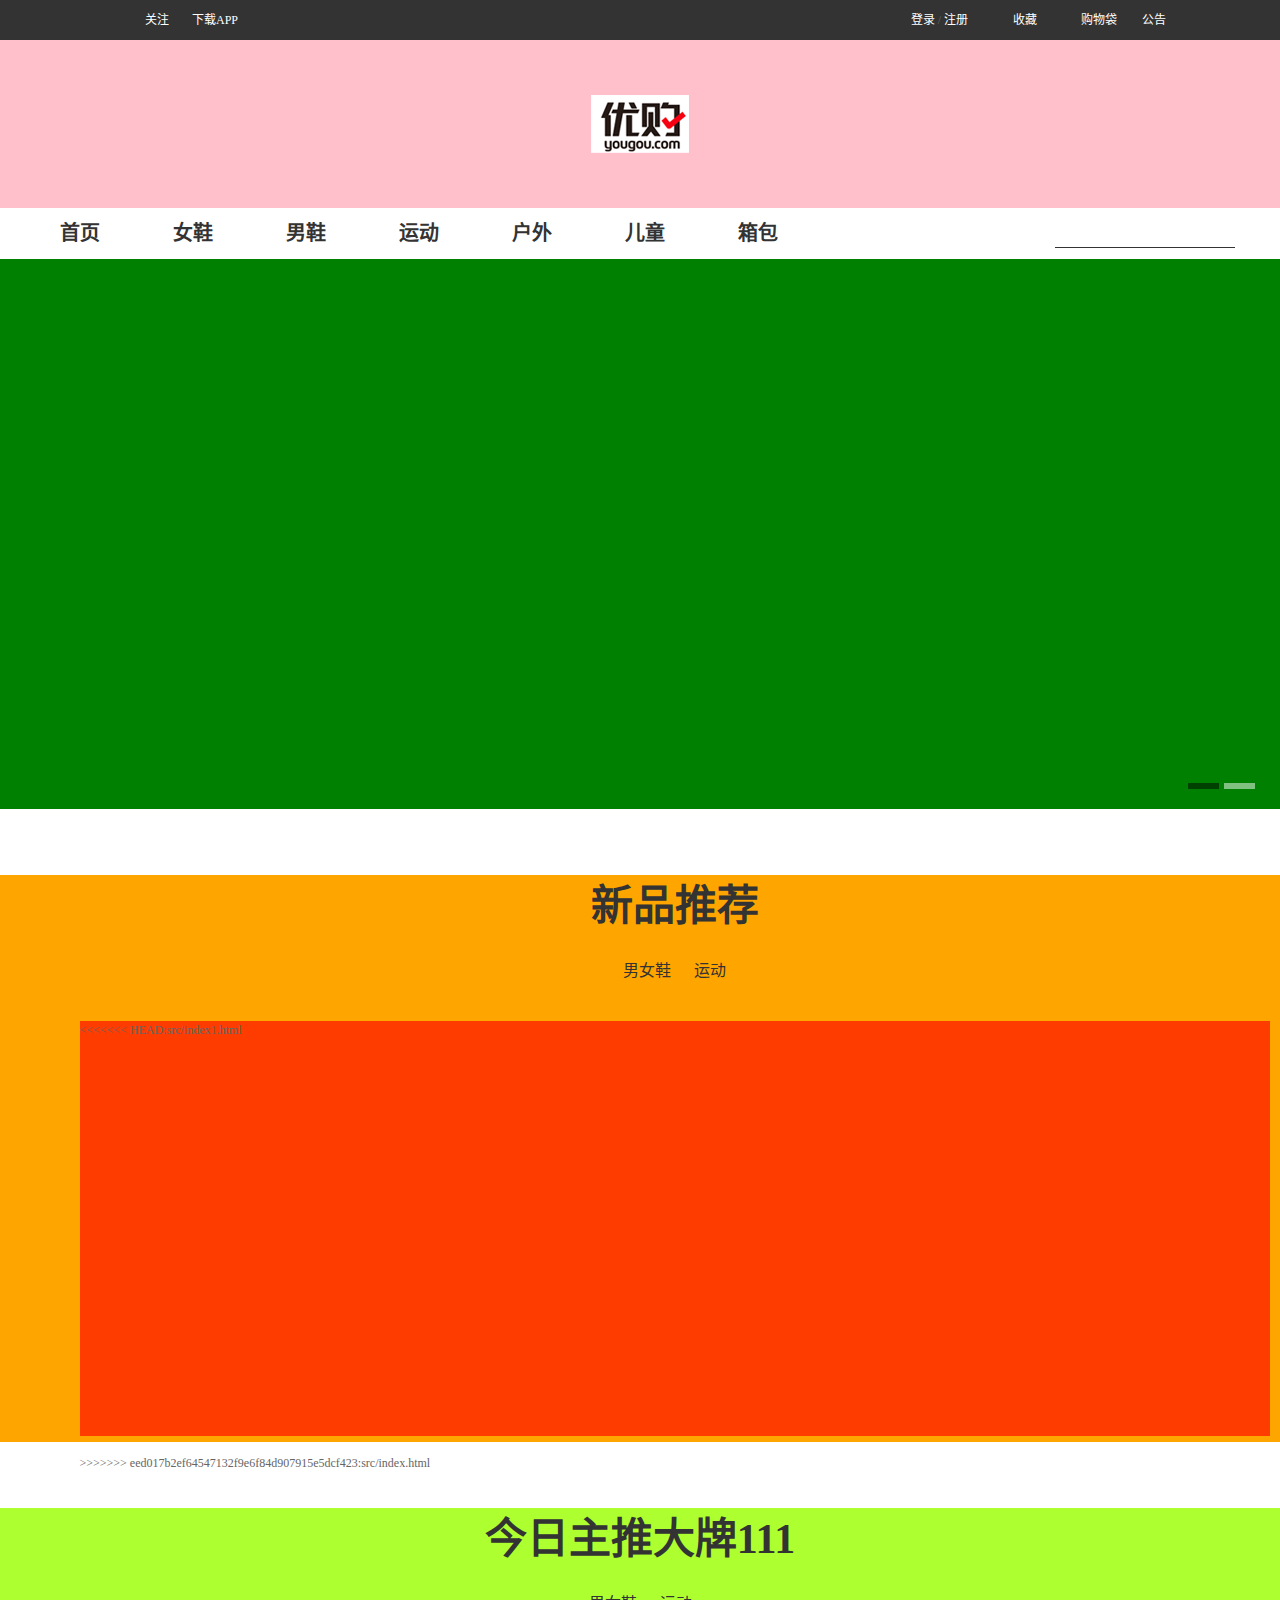
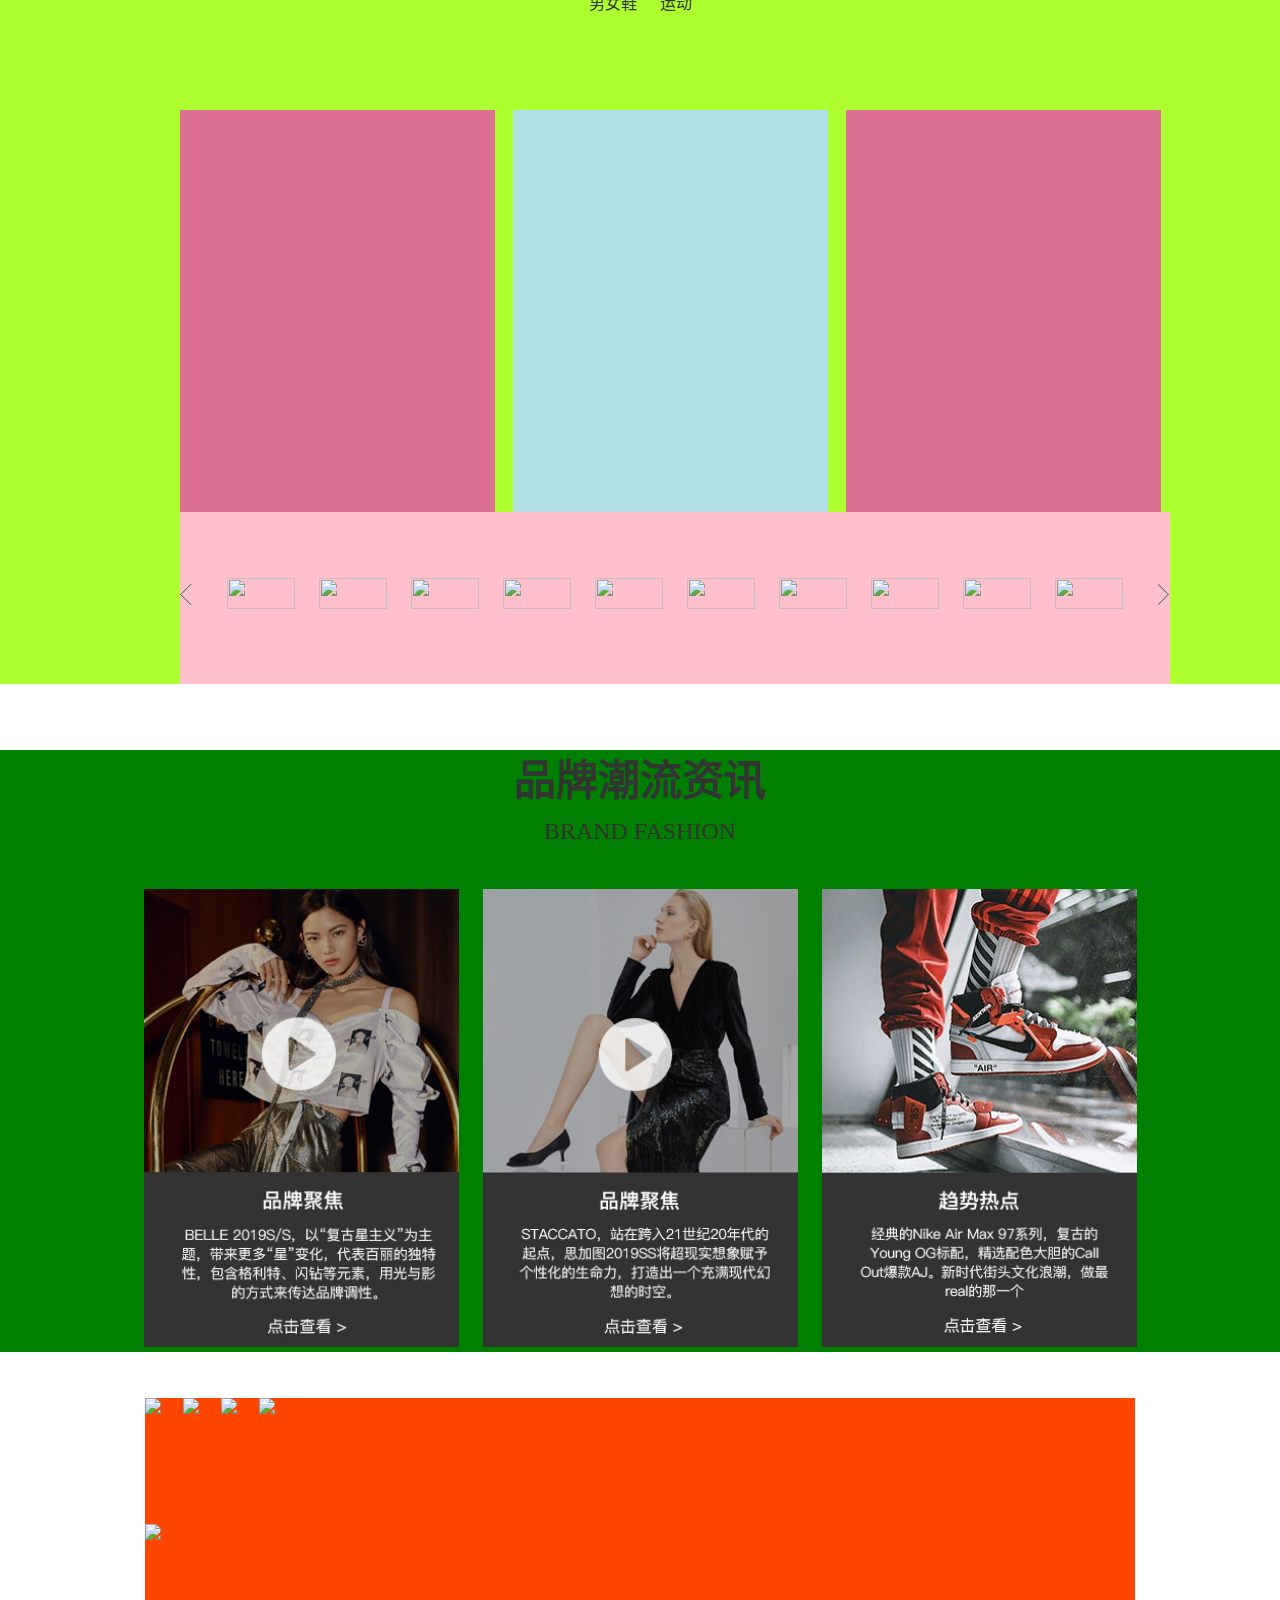
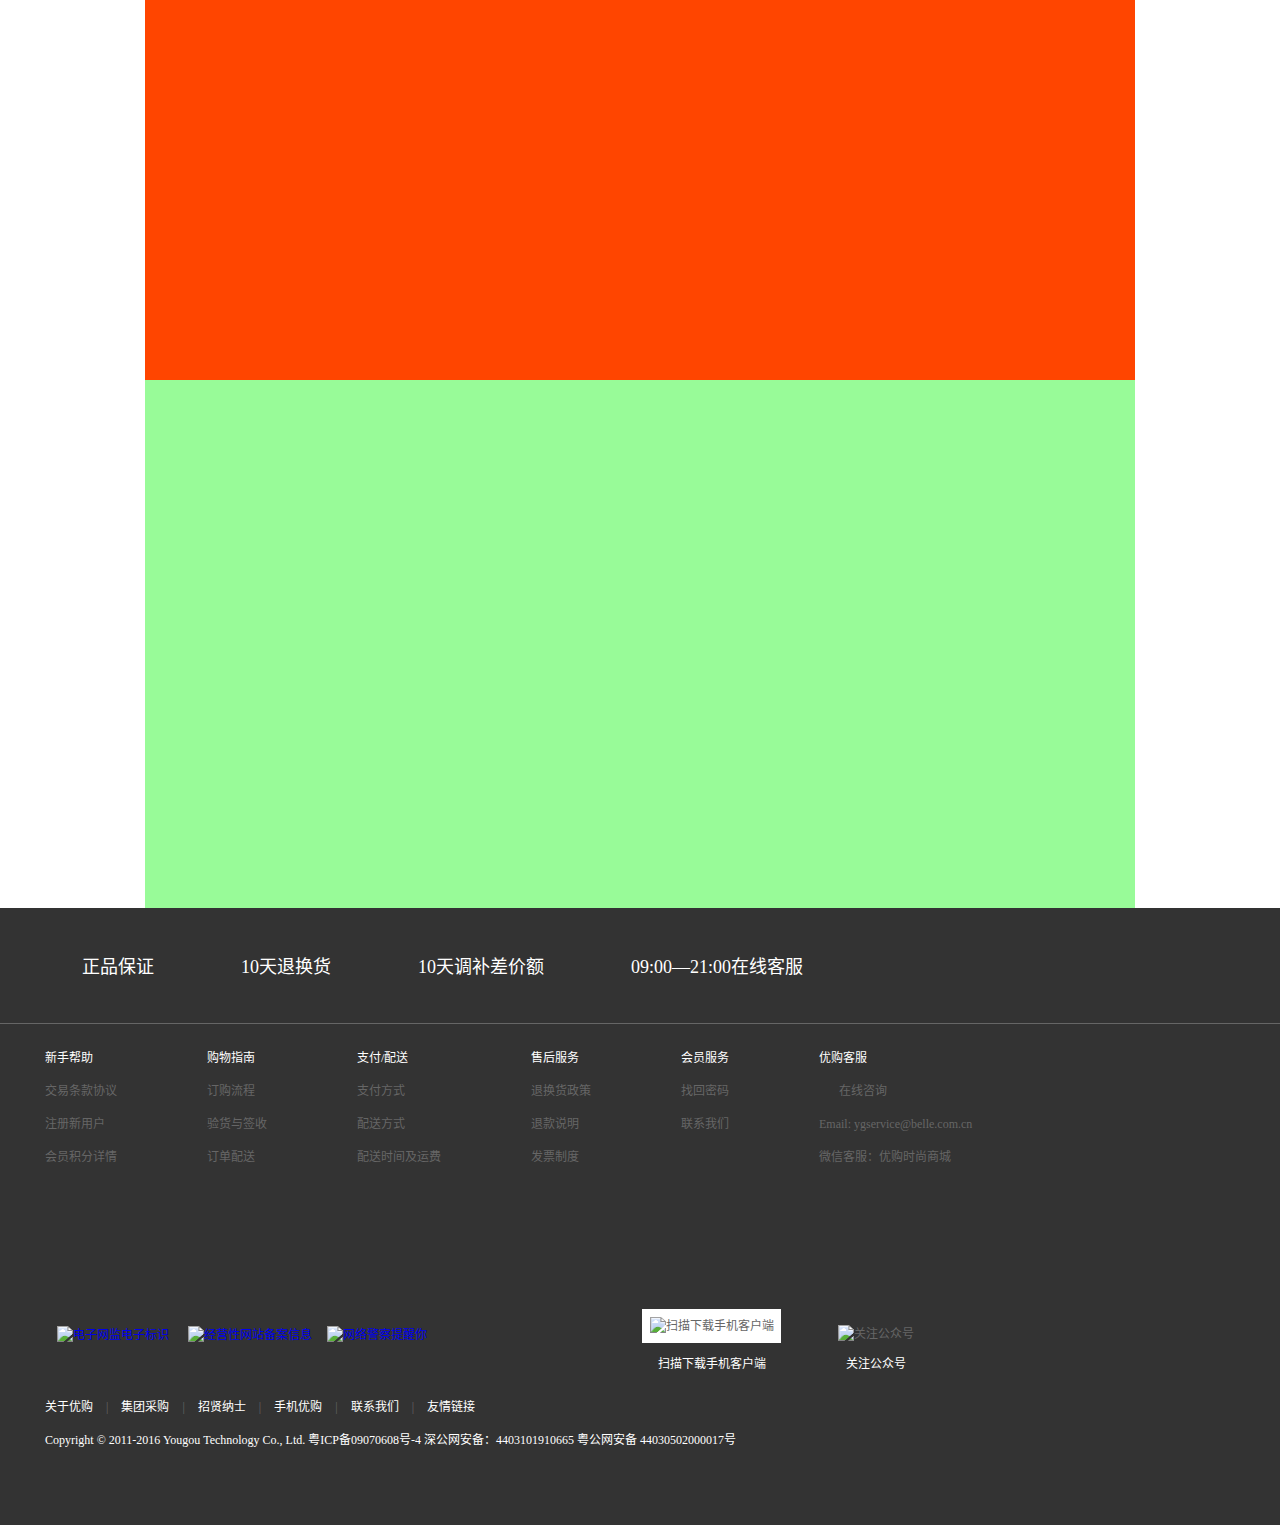
==== src/index.html @ cc6ef352 "2020.1.15" ====
<!DOCTYPE html>
<html lang="zh-CN">
<!-- lang修改 https://www.yougou.com/-->

<head>
    <meta charset="UTF-8">
    <meta name="viewport" content="width=device-width, initial-scale=1.0">
    <meta http-equiv="X-UA-Compatible" content="ie=edge">
    <meta name="keywords" content="优购网,优购时尚商城,优购网上鞋城" />
    <meta name="description"
        content="优购网-时尚服饰鞋包网购首选,经营耐克、阿迪达斯、Kappa、匡威、百丽、他她、天美意、森达等众多知名品牌,100%专柜正品,免费送货,10天退换货,提供愉悦购物体验!" />
    <title>优购时尚商城-时尚服饰鞋包网购首选-优生活，购时尚！</title>

    <link rel="stylesheet" href="stylesheets/index.css">
    <script src="script/require.js" defer async="true" data-main="script/main.js" id="currentpage"
        target-page="script/index_module.js"></script>


</head>

<body>
     
    <!--------------------------------------头部上面------------------------------------------------------>
    <div id="header-top">
        <ul class="head-left">
            <li>
                <a href="#" class="scan-code">
                    关注
                    <div class="scodecontent">
                        <img src="images/weChat.jpg" alt="关注公众号">
                        <span>关注公众号</span>
                    </div>
                </a>

            </li>
            <li>
                <a href="#" class="scan-code">
                    下载APP
                    <div class="scodecontent">
                        <img src="images/app.jpg" alt="优购APP下载" class="img-app">
                        <span>优购APP下载</span>
                    </div>
                </a>

            </li>
        </ul>
        <ul class="head-right">
            <li class="pading-r11">
                <a href="#">
                    登录
                </a> /
                <a href="#">
                    注册
                </a>
            </li>
            <li class="padding11 collect">
                <a href="#" class="top-collect">
                    <i></i>
                    <span>收藏</span>
                </a>
            </li>
            <li class="margin-l13 shopping-bag">
                <a href="#">
                    <i></i>
                    <span>购物袋</span>
                </a>
            </li>
            <li class="padding22">
                <a href="javascript:;" class="notice-content">
                    公告
                    <div class="notice-list">
                        <a href="#" class="item">
                            优购2020春节物流安排通知
                        </a>
                        <a href="#" class="item item1">
                            优购客服电话变更
                        </a>
                        <a href="#" class="item item1">
                            关闭分享购频道
                        </a>
                        <a href="#" class="item item1">
                            提醒会员谨防诈骗电话
                        </a>
                    </div>
                </a>
            </li>
        </ul>
    </div>


    <!--------------------------------------头部下面------------------------------------------------------>
    <div id="header-bottom">
        <div class="header-logo">
            <a href="#">
                <img src="images/logo.png" alt="">
            </a>
        </div>
        <div class="header-nav">
            <ul class="nav">
                <li>
                    <a href="#">
                        首页
                    </a>
                </li>
                <li>
                    <a href="#">
                        女鞋
                    </a>
                </li>
                <li>
                    <a href="#">
                        男鞋
                    </a>
                </li>
                <li>
                    <a href="#">
                        运动
                    </a>
                </li>
                <li>
                    <a href="#">
                        户外
                    </a>
                </li>
                <li>
                    <a href="#">
                        儿童
                    </a>
                </li>
                <li>
                    <a href="#">
                        箱包
                    </a>
                </li>
            </ul>
            <div class="search">
                <form action="#">
                    <input type="text" id="keywords" autocomplete="off">
                    <ul class="searchmenu"></ul>
                    <i class="btn-search"></i>
                </form>
            </div>
        </div>

    </div>
    <!--------------------------------------顶部悬浮------------------------------------------------------>
    <div class="topxuanfu">
        顶部悬浮

    </div>
    <!--------------------------------------banner轮播选项卡------------------------------------------------------>
    <div id="banner">
        <ul class="piclist">
            <li class="show">
                <img src="https://i2.ygimg.cn/pics/shop/cms/home/2020/01/06/48920200106T183253.jpg" alt="">
            </li>
            <li>
                <img src="https://i2.ygimg.cn/pics/shop/cms/home/2019/12/17/10220191217T150316.jpg" alt="">
            </li>
        </ul>
        <ol class="btnlist">
            <li class="active">0</li>
            <li>1</li>
        </ol>
        <a href="javascript:;" id="left" style="display: none;">&lt;</a>
        <a href="javascript:;" id="right" style="display: none;">&gt;</a>
    </div>


    <!--------------------------------------新品推荐中间1------------------------------------------------------>
    <div id="command-new-products">
        <div class="command-title">
            <div class="title">
                新品推荐
            </div>
            <div class="type">
                <a href="#">男女鞋</a>
                <a href="#">运动</a>
            </div>
        </div>
        <div class="new-products-show">
            <!-- 结构渲染 22222-->
<<<<<<< HEAD:src/index1.html
           <div class="swiper-container">
                <!-- <div class="swiper-sub-item">
                    <div class="goods-img">
                       <a href="#" title="休闲 满帮鞋" class="">
=======
            <div class="swiper-container">
                <div class="swiper-sub-item">
                    <div class="goods-img">
                       <a href="#" title="休闲 满帮鞋">
>>>>>>> eed017b2ef64547132f9e6f84d907915e5dcf423:src/index.html
                           <img src="" alt="休闲 满帮鞋">
                       </a>
                    </div>
                    <img src="" alt="百丽" class="logoimg">
                    <p>
                        <a href="#" >
                            休闲 满帮鞋
                        </a>
                    </p>
                    <div class="price-wrap">
                      ￥<span>859</span>
<<<<<<< HEAD:src/index1.html
=======

>>>>>>> eed017b2ef64547132f9e6f84d907915e5dcf423:src/index.html
                    </div>
                </div>
                <div class="swiper-sub-item">
                    <div class="goods-img">
                       <a href="#" title="休闲 满帮鞋">
                           <img src="" alt="休闲 满帮鞋">
                       </a>
                    </div>
                    <img src="" alt="百丽" class="logoimg">
                    <p>
                        <a href="#" >
                            休闲 满帮鞋
                        </a>
                    </p>
                    <div class="price-wrap">
                      ￥<span>859</span>

                    </div>
                </div>
                <div class="swiper-sub-item">
                    <div class="goods-img">
                       <a href="#" title="休闲 满帮鞋">
                           <img src="" alt="休闲 满帮鞋">
                       </a>
                    </div>
                    <img src="" alt="百丽" class="logoimg">
                    <p>
                        <a href="#" >
                            休闲 满帮鞋
                        </a>
                    </p>
                    <div class="price-wrap">
                      ￥<span>859</span>

                    </div>
                </div>
                <div class="swiper-sub-item">
                    <div class="goods-img">
                       <a href="#" title="休闲 满帮鞋">
                           <img src="" alt="休闲 满帮鞋">
                       </a>
                    </div>
                    <img src="" alt="百丽" class="logoimg">
                    <p>
                        <a href="#" >
                            休闲 满帮鞋
                        </a>
                    </p>
                    <div class="price-wrap">
                      ￥<span>859</span>

                    </div>
                </div>
                <div class="swiper-sub-item">
                    <div class="goods-img">
                       <a href="#" title="休闲 满帮鞋">
                           <img src="" alt="休闲 满帮鞋">
                       </a>
                    </div>
                    <img src="" alt="百丽" class="logoimg">
                    <p>
                        <a href="#" >
                            休闲 满帮鞋
                        </a>
                    </p>
                    <div class="price-wrap">
                      ￥<span>859</span>

                    </div>
                </div>
                <div class="swiper-sub-item">
                    <div class="goods-img">
                       <a href="#" title="休闲 满帮鞋">
                           <img src="" alt="休闲 满帮鞋">
                       </a>
                    </div>
                    <img src="" alt="百丽" class="logoimg">
                    <p>
                        <a href="#" >
                            休闲 满帮鞋
                        </a>
                    </p>
                    <div class="price-wrap">
                      ￥<span>859</span>

                    </div>
                </div>
                <div class="swiper-sub-item">
                    <div class="goods-img">
                       <a href="#" title="休闲 满帮鞋">
                           <img src="" alt="休闲 满帮鞋">
                       </a>
                    </div>
                    <img src="" alt="百丽" class="logoimg">
                    <p>
                        <a href="#" >
                            休闲 满帮鞋
                        </a>
                    </p>
                    <div class="price-wrap">
                      ￥<span>859</span>

                    </div>
<<<<<<< HEAD:src/index1.html
                </div> -->
=======
                </div>
>>>>>>> eed017b2ef64547132f9e6f84d907915e5dcf423:src/index.html
                
            </div>


            <a href="javascript:;" class="left"></a>
            <a href="javascript:;" class="right"></a>
        </div>

    </div>

    <!--------------------------------------今日主推大牌中间2------------------------------------------------------>
    <div id="command-brand">
        <div class="command-title">
            <div class="title">
                今日主推大牌111
            </div>
            <div class="type">
                <a href="#">男女鞋</a>
                <a href="#">运动</a>
            </div>
        </div>
        <div class="command-brand-image">
            主推品牌大图
            <ul class="img-show clear">
                <li>
                    <a href="#">
                        <div class="img1">图片1<img src="" alt=""></div>
                        <div class="img2"><img src="" alt=""></div>
                    </a>
                </li>
                <li>
                    <a href="#">
                        <div class="img1">图片1<img src="" alt=""></div>
                        <div class="img2"><img src="" alt=""></div>
                    </a>
                </li>
                <li>
                    <a href="#">
                        <div class="img1">图片1<img src="" alt=""></div>
                        <div class="img2"><img src="" alt=""></div>
                    </a>
                </li>
            </ul>
            <div class="brand-show">
                <a href="javascript:;" class="left"></a>
                <a href="javascript:;" class="right"></a>
                <div class="brand-image">
                    <div class="brand-image-move">
                        <a href="#" title="拔佳">
                            <img src="images/blackL-bata.png" alt="">
                        </a>
                        <a href="#" title="zaxY">
                            <img src="images/blackL-zaxy.png" alt="">
                        </a>
                        <a href="#" title="缤竺">
                            <img src="images/blackL-penzu.png" alt="">
                        </a>
                        <a href="#" title="百丽">
                            <img src="images/blackL-belle.png" alt="">
                        </a>
                        <a href="#" title="暇步士">
                            <img src="images/blackL-hushpuppies.png" alt="">
                        </a>
                        <a href="#" title="百思图">
                            <img src="images/blackL-basto.png" alt="">
                        </a>
                        <a href="#" title="KEDS">
                            <img src="images/blackL-keds.png" alt="">
                        </a>
                        <a href="#" title="森达">
                            <img src="images/blackL-senda.png" alt="">
                        </a>
                        <a href="#" title="BEFFON">
                            <img src="images/blackL-beffon.png" alt="">
                        </a>
                        <a href="#" title="妙丽">
                            <img src="images/blackL-millies.png" alt="">
                        </a>
                        <a href="#" title="缤竺">
                            <img src="images/blackL-penzu.png" alt="">
                        </a>
                        <a href="#" title="百丽">
                            <img src="images/blackL-belle.png" alt="">
                        </a>
                        <a href="#" title="暇步士">
                            <img src="images/blackL-hushpuppies.png" alt="">
                        </a>
                        <a href="#" title="百思图">
                            <img src="images/blackL-basto.png" alt="">
                        </a>
                        <a href="#" title="KEDS">
                            <img src="images/blackL-keds.png" alt="">
                        </a>
                        <a href="#" title="森达">
                            <img src="images/blackL-senda.png" alt="">
                        </a>
                        <a href="#" title="BEFFON">
                            <img src="images/blackL-beffon.png" alt="">
                        </a>
                        <a href="#" title="妙丽">
                            <img src="images/blackL-millies.png" alt="">
                        </a>
                    </div>
                </div>
            </div>
        </div>


    </div>

    <!--------------------------------------品牌潮流资讯中间3------------------------------------------------------>
    <div id="brand-fashion">
        <div class="command-title">
            <!-- command-title与上面小图片轮播衔接 -->
            <div class="title">
                品牌潮流资讯
            </div>
            <div class="type">
                BRAND FASHION
            </div>
        </div>
        <ul class="img-show clear">
            <li>
                <a href="#">
                    <img src="images/pinpai1.PNG" alt="">
                </a>
            </li>
            <li>
                <a href="#">
                    <img src="images/pingpai2.PNG" alt="">
                </a>
            </li>
            <li>
                <a href="#">
                    <img src="images/pinpai3.PNG" alt="">
                </a>
            </li>
        </ul>
    </div>
    <!--------------------------------------鞋子热销图片中间4------------------------------------------------------>
    <div id="shoes-img">
        <ul class="bestsellerimg clear">
            <li>
                <a href="#" title="大长腿神器的中空鞋">
                    <img src="images/bestsellerimg1.jpg" alt="大长腿神器的中空鞋">
                    <p>
                        大长腿神器的中空鞋
                    </p>
                </a>
            </li>
            <li>
                <a href="#" title="时髦精们的穆勒鞋">
                    <img src="images/bestsellerimg2.jpg" alt="时髦精们的穆勒鞋">
                    <p>
                        时髦精们的穆勒鞋
                    </p>
                </a>
            </li>
            <li>
                <a href="#" title="赚足回头率的Sneaker">
                    <img src="images/bestsellerimg3.jpg" alt="赚足回头率的Sneaker">
                    <p>
                        赚足回头率的Sneaker
                    </p>
                </a>
            </li>
            <li>
                <a href="#" title="你的酷男孩已上线">
                    <img src="images/bestsellerimg4.jpg" alt="你的酷男孩已上线">
                    <p>
                        你的酷男孩已上线
                    </p>
                </a>
            </li>
        </ul>
        <div class="shoes-ad">
            <img src="images/shoes-ad.PNG" alt="鞋子广告">
        </div>

        <div class="bestsellersort">
            <ul class="clear">
                <li>
                    <a href="#" title="老爹鞋">
                    </a>
                </li>
                <li>
                    <a href="#" title="浅口单鞋">
                    </a>
                </li>
                <li>
                    <a href="#" title="新品冬靴">
                    </a>
                </li>
                <li>
                    <a href="#" title="品质男鞋">
                    </a>
                </li>
                <li>
                    <a href="#" title="老爹鞋">
                    </a>
                </li>
                <li>
                    <a href="#" title="浅口单鞋">
                    </a>
                </li>
                <li>
                    <a href="#" title="新品冬靴">
                    </a>
                </li>
                <li>
                    <a href="#" title="品质男鞋">
                    </a>
                </li>

            </ul>
        </div>

    </div>


    <!---------------------------------------尾部------------------------>
    <div id="footer">
        <div class="footer-top ">
            <ul class="customer-service clear">
                <li>
                    <i></i>
                    <a href="#">正品保证</a>
                </li>
                <li>
                    <i></i>
                    <a href="#">10天退换货</a>
                </li>
                <li>
                    <i></i>
                    <a href="#">10天调补差价额</a>
                </li>
                <li>
                    <i></i>
                    <a href="#">09:00—21:00在线客服</a>
                </li>
            </ul>
        </div>
        <div class="footer-bot">
            <ul class="footer-help clear">
                <li>
                    新手帮助
                    <p>
                        <a href="#" title="" class="margin20">交易条款协议</a>
                        <a href="#" title="">注册新用户</a>
                        <a href="#" title="">会员积分详情</a>
                    </p>
                </li>
                <li>
                    购物指南
                    <p>
                        <a href="#" title="" class="margin20">订购流程</a>
                        <a href="#" title="">验货与签收</a>
                        <a href="#" title="">订单配送</a>
                    </p>
                </li>
                <li>
                    支付/配送
                    <p>
                        <a href="#" title="" class="margin20">支付方式</a>
                        <a href="#" title="">配送方式</a>
                        <a href="#" title="">配送时间及运费</a>
                    </p>
                </li>
                <li>
                    售后服务
                    <p>
                        <a href="#" title="" class="margin20">退换货政策</a>
                        <a href="#" title="">退款说明</a>
                        <a href="#" title="">发票制度</a>
                    </p>
                </li>
                <li>
                    会员服务
                    <p>
                        <a href="#" title="" class="margin20">找回密码</a>
                        <a href="#" title="">联系我们</a>
                    </p>
                </li>
                <li>
                    优购客服
                    <p>
                        <a href="#" title="" class="margin20">
                            <i class="consult"></i>
                            在线咨询
                        </a>
                        <a href="#" title="">Email: ygservice@belle.com.cn
                        </a>
                        <a href="#" title="">微信客服：优购时尚商城</a>
                    </p>
                </li>
            </ul>
            <div class="certification clear">
                <ul class="beian">
                    <li>
                        <a href="#" title="深圳市市场监督管理局企业主体身份公示">
                            <img src="images/newGovIcon.gif" alt="电子网监电子标识" class="img1">
                        </a>
                    </li>
                    <li>
                        <a href="#" title="经营性网站备案信息">
                            <img src="images/beian1.png" alt="经营性网站备案信息" class="img2">
                        </a>
                    </li>
                    <li>
                        <a href="#" title="网络警察提醒你">
                            <img src="images/beian2.png" alt="网络警察提醒你" class="img3">
                        </a>
                    </li>
                </ul>

                <ul class="erweima">
                    <li>
                        <div class="border">
                            <img src="images/app.jpg" alt="扫描下载手机客户端" class="img-app">
                        </div>

                        <p>扫描下载手机客户端</p>
                    </li>
                    <li class="padding54">
                        <div>
                            <img src="images/weChat.jpg" alt="关注公众号">
                        </div>

                        <p>关注公众号</p>
                    </li>
                </ul>
            </div>
            <ul class="friendly-link">
                <li>
                    <a href="#" class="marginleft0">
                        关于优购
                    </a>|
                </li>
                <li>
                    <a href="#">
                        集团采购
                    </a>|
                </li>
                <li>
                    <a href="#">
                        招贤纳士
                    </a>|
                </li>
                <li>
                    <a href="#">
                        手机优购
                    </a>|
                </li>
                <li>
                    <a href="#">
                        联系我们
                    </a>|
                </li>
                <li>
                    <a href="#">
                        友情链接
                    </a>
                </li>
            </ul>
            <div class="copyright">
                <p>
                    Copyright © 2011-2016 Yougou Technology Co., Ltd.
                    <a href="#" title="粤ICP备09070608号-4">
                        粤ICP备09070608号-4
                    </a>
                    <span>
                        深公网安备：4403101910665
                    </span>
                    <a href="#" title="粤公网安备 44030502000017号">
                        粤公网安备 44030502000017号
                    </a>
                </p>
            </div>
        </div>
    </div>








</body>

</html>
---- src/stylesheets/index.css ----
@charset "UTF-8";
/* line 5, ../../../../../Ruby26-x64/lib/ruby/gems/2.6.0/gems/compass-core-1.0.3/stylesheets/compass/reset/_utilities.scss */
html, body, div, span, applet, object, iframe,
h1, h2, h3, h4, h5, h6, p, blockquote, pre,
a, abbr, acronym, address, big, cite, code,
del, dfn, em, img, ins, kbd, q, s, samp,
small, strike, strong, sub, sup, tt, var,
b, u, i, center,
dl, dt, dd, ol, ul, li,
fieldset, form, label, legend,
table, caption, tbody, tfoot, thead, tr, th, td,
article, aside, canvas, details, embed,
figure, figcaption, footer, header, hgroup,
menu, nav, output, ruby, section, summary,
time, mark, audio, video {
  margin: 0;
  padding: 0;
  border: 0;
  font: inherit;
  font-size: 100%;
  vertical-align: baseline;
}

/* line 22, ../../../../../Ruby26-x64/lib/ruby/gems/2.6.0/gems/compass-core-1.0.3/stylesheets/compass/reset/_utilities.scss */
html {
  line-height: 1;
}

/* line 24, ../../../../../Ruby26-x64/lib/ruby/gems/2.6.0/gems/compass-core-1.0.3/stylesheets/compass/reset/_utilities.scss */
ol, ul {
  list-style: none;
}

/* line 26, ../../../../../Ruby26-x64/lib/ruby/gems/2.6.0/gems/compass-core-1.0.3/stylesheets/compass/reset/_utilities.scss */
table {
  border-collapse: collapse;
  border-spacing: 0;
}

/* line 28, ../../../../../Ruby26-x64/lib/ruby/gems/2.6.0/gems/compass-core-1.0.3/stylesheets/compass/reset/_utilities.scss */
caption, th, td {
  text-align: left;
  font-weight: normal;
  vertical-align: middle;
}

/* line 30, ../../../../../Ruby26-x64/lib/ruby/gems/2.6.0/gems/compass-core-1.0.3/stylesheets/compass/reset/_utilities.scss */
q, blockquote {
  quotes: none;
}
/* line 103, ../../../../../Ruby26-x64/lib/ruby/gems/2.6.0/gems/compass-core-1.0.3/stylesheets/compass/reset/_utilities.scss */
q:before, q:after, blockquote:before, blockquote:after {
  content: "";
  content: none;
}

/* line 32, ../../../../../Ruby26-x64/lib/ruby/gems/2.6.0/gems/compass-core-1.0.3/stylesheets/compass/reset/_utilities.scss */
a img {
  border: none;
}

/* line 116, ../../../../../Ruby26-x64/lib/ruby/gems/2.6.0/gems/compass-core-1.0.3/stylesheets/compass/reset/_utilities.scss */
article, aside, details, figcaption, figure, footer, header, hgroup, main, menu, nav, section, summary {
  display: block;
}

/* --------------------------------------------------开始写------------------------------------------------------ */
/* line 10, ../sass/index.scss */
.new-products-show .left, .new-products-show .right, #command-brand .brand-show .left, #command-brand .brand-show .right {
  width: 12px;
  height: 22px;
  display: inline-block;
  position: absolute;
  cursor: pointer;
  color: #666;
}

/* line 19, ../sass/index.scss */
body {
  font: 12px/1.5 tahoma,'Microsoft YaHei';
  color: #666;
}

/* line 24, ../sass/index.scss */
li {
  list-style: none;
}

/* line 28, ../sass/index.scss */
a {
  text-decoration: none;
}

/* line 32, ../sass/index.scss */
img {
  display: block;
}

/* line 36, ../sass/index.scss */
.clear:after {
  content: "";
  display: block;
  clear: both;
}

/* ！--------------------------------------------------头部------------------------------------------------------ */
/* line 4, ../sass/_top.scss */
#header-top {
  width: 100%;
  height: 40px;
  background: #333;
  position: relative;
}
/* line 10, ../sass/_top.scss */
#header-top .head-left {
  float: left;
  margin-left: 145px;
}
/* line 15, ../sass/_top.scss */
#header-top .head-right {
  float: right;
  margin-right: 92px;
}
/* line 19, ../sass/_top.scss */
#header-top .head-right .pading-r11 {
  padding-right: 11px;
}
/* line 23, ../sass/_top.scss */
#header-top .head-right .padding11 {
  padding: 0 11px;
}
/* line 27, ../sass/_top.scss */
#header-top .head-right .padding22 {
  padding: 0 22px;
  position: relative;
}
/* line 31, ../sass/_top.scss */
#header-top .head-right .padding22 .notice-list {
  position: absolute;
  width: 180px;
  background: #fff;
  border: 1px solid #eee;
  margin-top: 4px;
  padding: 15px 15px 30px 20px;
  z-index: 10000;
  right: 12px;
  top: 40px;
  display: none;
}
/* line 43, ../sass/_top.scss */
#header-top .head-right .padding22 .notice-list a {
  display: block;
  color: #666;
  line-height: 20px;
  font-family: 'Microsoft YaHei';
}
/* line 50, ../sass/_top.scss */
#header-top .head-right .padding22 .notice-list .item {
  padding-bottom: 8px;
  border-bottom: #eee 1px solid;
}
/* line 55, ../sass/_top.scss */
#header-top .head-right .padding22 .notice-list .item1 {
  padding-top: 10px;
}
/* line 61, ../sass/_top.scss */
#header-top .head-right .padding22:hover .notice-list {
  display: block;
}
/* line 65, ../sass/_top.scss */
#header-top .head-right .margin-l13 {
  margin-left: 13px;
}
/* line 69, ../sass/_top.scss */
#header-top .head-right .collect i {
  display: inline-block;
  width: 12px;
  height: 11px;
  background: url(../images/css_sprites.png) -78px -174px;
  padding-right: 5px;
  vertical-align: middle;
}
/* line 78, ../sass/_top.scss */
#header-top .head-right .shopping-bag i {
  display: inline-block;
  width: 12px;
  height: 12px;
  background: url(../images/css_sprites.png) -10px -197px;
  padding: 4px 2px 0 0;
  vertical-align: middle;
}
/* line 88, ../sass/_top.scss */
#header-top li {
  display: inline-block;
  line-height: 40px;
  font-family: '宋体';
}
/* line 93, ../sass/_top.scss */
#header-top li a {
  color: #fff;
}
/* line 97, ../sass/_top.scss */
#header-top li a:hover {
  color: #666;
}
/* line 101, ../sass/_top.scss */
#header-top li .scan-code {
  position: relative;
}
/* line 104, ../sass/_top.scss */
#header-top li .scan-code .scodecontent {
  position: absolute;
  display: none;
  z-index: 10000;
  left: -60px;
  width: 140px;
  background: #fff;
  margin-top: 4px;
  border: 1px solid #eee;
}
/* line 115, ../sass/_top.scss */
#header-top li .scan-code .scodecontent img {
  width: 120px;
  height: 120px;
  margin: 10px auto 12px;
  display: block;
}
/* line 122, ../sass/_top.scss */
#header-top li .scan-code .scodecontent span {
  display: block;
  margin: 10px 0 18px;
  line-height: 0;
  color: #333;
  text-align: center;
}
/* line 131, ../sass/_top.scss */
#header-top li a:hover .scodecontent {
  display: block;
}
/* line 136, ../sass/_top.scss */
#header-top .head-left li:nth-of-type(2) {
  margin-left: 20px;
}

/* line 141, ../sass/_top.scss */
#header-bottom {
  width: 100%;
  height: 219px;
}
/* line 145, ../sass/_top.scss */
#header-bottom .header-logo {
  width: 100%;
  height: 168px;
  background: pink;
}
/* line 150, ../sass/_top.scss */
#header-bottom .header-logo a {
  display: block;
  width: 98px;
  height: 58px;
  margin: 0 auto;
  padding: 55px 0;
}
/* line 159, ../sass/_top.scss */
#header-bottom .header-nav {
  width: 1190px;
  margin: 0 auto;
}
/* line 163, ../sass/_top.scss */
#header-bottom .header-nav .nav {
  float: left;
  width: 930px;
  height: 50px;
}
/* line 169, ../sass/_top.scss */
#header-bottom .header-nav .nav li {
  display: inline-block;
  vertical-align: middle;
  font-size: 20px;
  width: 80px;
  line-height: 50px;
  padding: 0 15px;
}
/* line 177, ../sass/_top.scss */
#header-bottom .header-nav .nav li a {
  font-weight: bold;
  color: #333;
}
/* line 183, ../sass/_top.scss */
#header-bottom .header-nav .nav li:hover a {
  text-decoration: underline;
}
/* line 188, ../sass/_top.scss */
#header-bottom .header-nav .search {
  float: right;
  margin-top: 15px;
  margin-left: 80px;
}
/* line 192, ../sass/_top.scss */
#header-bottom .header-nav .search form {
  width: 180px;
  height: 22px;
  border-bottom: 1px solid #333;
  padding-bottom: 2px;
  position: relative;
}
/* line 198, ../sass/_top.scss */
#header-bottom .header-nav .search form input {
  padding: 0;
  width: 160px;
  border: 0;
  outline: 0;
  font-size: 12px;
  height: 20px;
}
/* line 207, ../sass/_top.scss */
#header-bottom .header-nav .search form .searchmenu {
  width: 180px;
  top: 29px;
  background: none repeat scroll 0 0 #fff;
  box-shadow: 0 0 5px #ccc;
  left: 0;
  overflow: hidden;
  position: absolute;
  z-index: 999;
  font-size: 12px;
  color: #333;
}
/* line 221, ../sass/_top.scss */
#header-bottom .header-nav .search form .btn-search {
  display: inline-block;
  cursor: pointer;
  width: 15px;
  height: 16px;
  background: url(../images/css_sprites.png) -177px -10px;
}

/* ！------------------------------------------------------顶部悬浮----------------------------------------------- */
/* line 46, ../sass/index.scss */
.topxuanfu {
  width: 100%;
  height: 53px;
  background: red;
  position: absolute;
  left: 0;
  top: -53px;
}

/* ！---------------------------------------------------------轮播------------------------------------------------- */
/* line 56, ../sass/index.scss */
#banner {
  width: 100%;
  height: 550px;
  background: green;
  overflow: hidden;
  position: relative;
}
/* line 63, ../sass/index.scss */
#banner .piclist li {
  position: absolute;
  left: 0px;
  top: 0;
  opacity: 0;
}
/* line 69, ../sass/index.scss */
#banner .piclist li img {
  height: 550px;
  display: block;
}
/* line 75, ../sass/index.scss */
#banner .piclist li.show {
  opacity: 1;
}
/* line 79, ../sass/index.scss */
#banner .btnlist {
  position: absolute;
  right: 20px;
  bottom: 20px;
}
/* line 84, ../sass/index.scss */
#banner .btnlist li {
  float: left;
  width: 31px;
  height: 6px;
  background: #fff;
  text-indent: -99999px;
  margin-right: 5px;
  cursor: pointer;
  opacity: 0.5;
}
/* line 96, ../sass/index.scss */
#banner #left,
#banner #right {
  font-size: 64px;
  color: #fff;
  position: absolute;
  top: 150px;
  text-decoration: none;
}
/* line 105, ../sass/index.scss */
#banner #left {
  left: 30px;
}
/* line 109, ../sass/index.scss */
#banner #right {
  right: 30px;
}
/* line 113, ../sass/index.scss */
#banner .btnlist .active {
  background: #000;
}

/* !-------------------------------------------------------新品推荐中间1------------------------------------------------- */
/* line 119, ../sass/index.scss */
#command-new-products {
  width: 1349px;
  height: 567px;
  background: orange;
}

/* line 126, ../sass/index.scss */
.command-title .title {
  font-size: 42px;
  font-weight: 600;
  color: #333;
  text-align: center;
  height: 63px;
  line-height: 63px;
}

/* line 135, ../sass/index.scss */
.command-title {
  width: 100%;
  margin: 66px 0 30px 0;
}
/* line 143, ../sass/index.scss */
.command-title .type {
  margin: 25px auto 40px;
  text-align: center;
}
/* line 147, ../sass/index.scss */
.command-title .type a {
  padding: 0 10px;
  font-size: 16px;
  line-height: 16px;
  color: #333;
  text-align: center;
  text-decoration: none;
}
/* line 158, ../sass/index.scss */
.command-title .type a.active {
  text-decoration: underline;
}

/* line 165, ../sass/index.scss */
.new-products-show {
  width: 1190px;
  margin: 0 auto;
  height: 415px;
  background: #ff3c00;
  position: relative;
}
/* line 172, ../sass/index.scss */
.new-products-show .left {
  top: 40%;
  background: url(../images/sf-ico.png) no-repeat 0 -71px;
  left: 0;
}
/* line 180, ../sass/index.scss */
.new-products-show .right {
  top: 40%;
  background: url(../images/sf-ico.png) no-repeat -13px -71px;
  right: 0;
}
/* line 188, ../sass/index.scss */
.new-products-show .swiper-container {
  width: 920px;
  height: 100%;
  font-size: 0;
  margin: 0 auto;
  overflow: hidden;
  position: relative;
}
/* line 196, ../sass/index.scss */
.new-products-show .swiper-container .swiper-sub-item {
  display: inline-block;
  width: 210px;
  padding: 10px;
  background-color: #fff;
  font-size: 12px;
  color: #333;
  text-align: center;
}
/* line 205, ../sass/index.scss */
.new-products-show .swiper-container .swiper-sub-item .goods-img > a {
  margin: 30px 0;
}
/* line 209, ../sass/index.scss */
.new-products-show .swiper-container .swiper-sub-item a {
  display: block;
}
/* line 212, ../sass/index.scss */
.new-products-show .swiper-container .swiper-sub-item a img {
  width: 210px;
  height: 210px;
  background: red;
}
/* line 219, ../sass/index.scss */
.new-products-show .swiper-container .swiper-sub-item .logoimg {
  padding-top: 15px;
  width: 54px;
  height: 24px;
  background: pink;
  margin: 0 auto;
}
/* line 227, ../sass/index.scss */
.new-products-show .swiper-container .swiper-sub-item p {
  margin-top: 10px;
}
/* line 230, ../sass/index.scss */
.new-products-show .swiper-container .swiper-sub-item p a {
  color: #666;
}
/* line 235, ../sass/index.scss */
.new-products-show .swiper-container .swiper-sub-item .price-wrap {
  margin: 15px 0 10px;
  font-size: 16px;
  font-weight: bold;
  position: relative;
}
/* line 243, ../sass/index.scss */
.new-products-show .swiper-container .swiper-sub-item:hover {
  background-color: #f6f6f6;
}

/*! --------------------------------------------今日主推大牌中间2------------------------------------------------- */
/* line 250, ../sass/index.scss */
#command-brand {
  width: 100%;
  background: greenyellow;
  margin-top: 66px;
}
/* line 256, ../sass/index.scss */
#command-brand .command-title {
  height: 112px;
}
/* line 260, ../sass/index.scss */
#command-brand .command-brand-image {
  margin-top: 10px;
  width: 1349px;
  height: 574px;
  padding-top: 60px;
  font-size: 0;
}
/* line 269, ../sass/index.scss */
#command-brand .command-brand-image .img-show {
  width: 990px;
  margin: 0 auto;
}
/* line 273, ../sass/index.scss */
#command-brand .command-brand-image .img-show li {
  background: palevioletred;
  width: 315px;
  height: 402px;
  float: left;
}
/* line 279, ../sass/index.scss */
#command-brand .command-brand-image .img-show li a {
  position: relative;
  width: 100%;
  height: 100%;
}
/* line 286, ../sass/index.scss */
#command-brand .command-brand-image .img-show li:nth-of-type(2) {
  margin: 0 18px;
  background: powderblue;
}
/* line 293, ../sass/index.scss */
#command-brand .brand-show {
  width: 990px;
  margin: 0 auto;
  padding: 66px 0;
  height: 40px;
  position: relative;
  overflow: hidden;
  background: pink;
}
/* line 302, ../sass/index.scss */
#command-brand .brand-show .left {
  left: 0;
  top: 42%;
  background: url(../images/sf-ico.png) no-repeat 0 -71px;
}
/* line 310, ../sass/index.scss */
#command-brand .brand-show .right {
  right: 0;
  top: 42%;
  background: url(../images/sf-ico.png) no-repeat -13px -71px;
}
/* line 319, ../sass/index.scss */
#command-brand .brand-image {
  width: 920px;
  height: 100%;
  font-size: 0;
  margin: 0 auto;
  overflow: hidden;
  position: relative;
}
/* line 328, ../sass/index.scss */
#command-brand .brand-image-move {
  position: absolute;
  white-space: nowrap;
  overflow: visible;
}
/* line 333, ../sass/index.scss */
#command-brand .brand-image-move a {
  width: 68px;
  height: 31px;
  display: inline-block;
  margin: 0 12px;
}
/* line 339, ../sass/index.scss */
#command-brand .brand-image-move a img {
  width: 100%;
  height: 100%;
  vertical-align: middle;
}

/* !--------------------------------------------品牌潮流资讯中间3----------------------------------------------------- */
/* line 350, ../sass/index.scss */
#brand-fashion {
  width: 100%;
  height: 602px;
  background: green;
}
/* line 355, ../sass/index.scss */
#brand-fashion .command-title .type {
  font-size: 24px;
  color: #333;
  text-align: center;
  margin: 0;
}
/* line 364, ../sass/index.scss */
#brand-fashion .img-show {
  width: 993px;
  margin: 0 auto;
  padding-top: 10px;
}
/* line 368, ../sass/index.scss */
#brand-fashion .img-show li {
  width: 315px;
  height: 458px;
  float: left;
}
/* line 372, ../sass/index.scss */
#brand-fashion .img-show li img {
  width: 100%;
  height: 100%;
  display: block;
}
/* line 378, ../sass/index.scss */
#brand-fashion .img-show li:nth-of-type(2) {
  margin: 0 24px;
}

/* !--------------------------------------鞋子热销图片中间4--------------------------------------------------- */
/* line 386, ../sass/index.scss */
#shoes-img {
  width: 990px;
  margin: 0 auto;
  background: orangered;
  font-size: 0;
  margin-top: 46px;
}
/* line 394, ../sass/index.scss */
#shoes-img .bestsellerimg {
  margin-bottom: 110px;
}
/* line 397, ../sass/index.scss */
#shoes-img .bestsellerimg li {
  margin-right: 22px;
  float: left;
  position: relative;
}
/* line 402, ../sass/index.scss */
#shoes-img .bestsellerimg li a {
  display: block;
}
/* line 405, ../sass/index.scss */
#shoes-img .bestsellerimg li a p {
  width: 100%;
  height: 100%;
  font-size: 14px;
  text-align: center;
  position: absolute;
  top: 0px;
  left: 0;
  color: #fff;
  z-index: 9999;
  display: none;
  background: #000;
  opacity: 0.6;
  line-height: 250px;
}
/* line 423, ../sass/index.scss */
#shoes-img .bestsellerimg li:last-of-type {
  margin-right: 0;
}
/* line 427, ../sass/index.scss */
#shoes-img .bestsellerimg a:hover p {
  display: block;
}
/* line 432, ../sass/index.scss */
#shoes-img .shoes-ad {
  font-size: 0;
  width: 990px;
  height: 444px;
}
/* line 437, ../sass/index.scss */
#shoes-img .shoes-ad img {
  width: 100%;
  height: 100%;
}
/* line 443, ../sass/index.scss */
#shoes-img .bestsellersort {
  height: 528px;
  background: palegreen;
  margin-top: 12px;
}
/* line 448, ../sass/index.scss */
#shoes-img .bestsellersort li {
  float: left;
  margin: 0 22px 29px 0;
}
/* line 452, ../sass/index.scss */
#shoes-img .bestsellersort li a {
  display: block;
  width: 231px;
  height: 194px;
  background: url(../images/laodiexie.jpg) no-repeat 0px -12px;
}
/* line 460, ../sass/index.scss */
#shoes-img .bestsellersort li:nth-of-type(4), #shoes-img .bestsellersort li:nth-of-type(8) {
  margin-right: 0;
}
/* line 464, ../sass/index.scss */
#shoes-img .bestsellersort li:nth-of-type(2) a {
  background-position: -253px -12px;
}
/* line 468, ../sass/index.scss */
#shoes-img .bestsellersort li:nth-of-type(3) a {
  background-position: -506px -12px;
}
/* line 472, ../sass/index.scss */
#shoes-img .bestsellersort li:nth-of-type(4) a {
  background-position: -759px -12px;
}
/* line 476, ../sass/index.scss */
#shoes-img .bestsellersort li:nth-of-type(5) a {
  background-position: 0px -235px;
}
/* line 480, ../sass/index.scss */
#shoes-img .bestsellersort li:nth-of-type(6) a {
  background-position: -253px -235px;
}
/* line 484, ../sass/index.scss */
#shoes-img .bestsellersort li:nth-of-type(7) a {
  background-position: -506px -235px;
}
/* line 488, ../sass/index.scss */
#shoes-img .bestsellersort li:nth-of-type(8) a {
  background-position: -759px -235px;
}

/* --------------------------------尾部--------------- */
/* !--------------------------------尾部---------------------- */
/* line 3, ../sass/_footer.scss */
#footer {
  width: 100%;
  background: #333;
}
/* line 7, ../sass/_footer.scss */
#footer .footer-top {
  font-family: '宋体';
  width: 100%;
  border-bottom: 1px solid #666;
}
/* line 12, ../sass/_footer.scss */
#footer .footer-top .customer-service {
  width: 1190px;
  margin: 0 auto;
  height: 27px;
  padding: 46px 0 42px;
  font-size: 18px;
}
/* line 19, ../sass/_footer.scss */
#footer .footer-top .customer-service li {
  float: left;
  margin-left: 50px;
}
/* line 23, ../sass/_footer.scss */
#footer .footer-top .customer-service li i {
  float: left;
  vertical-align: middle;
  width: 27px;
  height: 27px;
  background: url(../images/css_sprites.png) -10px -10px;
}
/* line 31, ../sass/_footer.scss */
#footer .footer-top .customer-service li a {
  margin-left: 10px;
  color: #fff;
}
/* line 37, ../sass/_footer.scss */
#footer .footer-top .customer-service li:nth-of-type(1) {
  margin-left: 0px;
}
/* line 41, ../sass/_footer.scss */
#footer .footer-top .customer-service li:nth-of-type(2) i {
  background-position: -57px -57px;
}
/* line 45, ../sass/_footer.scss */
#footer .footer-top .customer-service li:nth-of-type(3) i {
  background-position: -10px -57px;
}
/* line 49, ../sass/_footer.scss */
#footer .footer-top .customer-service li:nth-of-type(4) i {
  background-position: -57px -10px;
}
/* line 55, ../sass/_footer.scss */
#footer .footer-bot {
  height: 476px;
}
/* line 58, ../sass/_footer.scss */
#footer .footer-bot .footer-help {
  width: 1190px;
  margin: 0 auto;
  margin-top: 25px;
}
/* line 62, ../sass/_footer.scss */
#footer .footer-bot .footer-help li {
  float: left;
  margin-left: 90px;
  color: #fff;
}
/* line 68, ../sass/_footer.scss */
#footer .footer-bot .footer-help li:nth-of-type(1) {
  margin-left: 0;
}
/* line 73, ../sass/_footer.scss */
#footer .footer-bot .footer-help a {
  color: #666;
  display: block;
  margin-top: 15px;
}
/* line 79, ../sass/_footer.scss */
#footer .footer-bot .margin20 {
  margin-top: 20px;
}
/* line 83, ../sass/_footer.scss */
#footer .footer-bot .consult {
  display: inline-block;
  vertical-align: middle;
  width: 17px;
  height: 13px;
  background: url(../images/css_sprites.png) -124px -140px;
}
/* line 91, ../sass/_footer.scss */
#footer .footer-bot a:hover {
  color: #fff;
}
/* line 95, ../sass/_footer.scss */
#footer .footer-bot .certification, #footer .footer-bot .friendly-link, #footer .footer-bot .copyright {
  width: 1190px;
  margin: 0 auto;
}
/* line 100, ../sass/_footer.scss */
#footer .footer-bot .certification ul {
  display: inline-block;
}
/* line 104, ../sass/_footer.scss */
#footer .footer-bot .certification li {
  display: inline-block;
  margin-left: 12px;
}
/* line 110, ../sass/_footer.scss */
#footer .certification .beian {
  margin-top: 160px;
  vertical-align: bottom;
}
/* line 114, ../sass/_footer.scss */
#footer .certification .beian img {
  height: 47px;
}
/* line 118, ../sass/_footer.scss */
#footer .certification .beian .img1 {
  width: 116px;
}
/* line 122, ../sass/_footer.scss */
#footer .certification .beian .img2, #footer .certification .beian .im3 {
  width: 124px;
}
/* line 127, ../sass/_footer.scss */
#footer .certification .erweima {
  margin-left: 200px;
  vertical-align: bottom;
}
/* line 131, ../sass/_footer.scss */
#footer .certification .erweima .border img {
  display: block;
  padding: 8px 7.5px;
  background: #fff;
  margin-bottom: 12px;
}
/* line 138, ../sass/_footer.scss */
#footer .certification .erweima p {
  color: #fff;
  text-align: center;
}
/* line 143, ../sass/_footer.scss */
#footer .certification .erweima .padding54 {
  margin-left: 0;
  padding-left: 54px;
}
/* line 147, ../sass/_footer.scss */
#footer .certification .erweima .padding54 img {
  margin-bottom: 12px;
}
/* line 153, ../sass/_footer.scss */
#footer .friendly-link {
  padding-top: 25px;
}
/* line 156, ../sass/_footer.scss */
#footer .friendly-link li {
  display: inline-block;
}
/* line 159, ../sass/_footer.scss */
#footer .friendly-link li a {
  margin: 0 10px;
  color: #fff;
}
/* line 164, ../sass/_footer.scss */
#footer .friendly-link li .marginleft0 {
  margin-left: 0;
}
/* line 170, ../sass/_footer.scss */
#footer .copyright {
  padding: 15px 0 35px;
  color: #fff;
}
/* line 174, ../sass/_footer.scss */
#footer .copyright a {
  color: #fff;
}
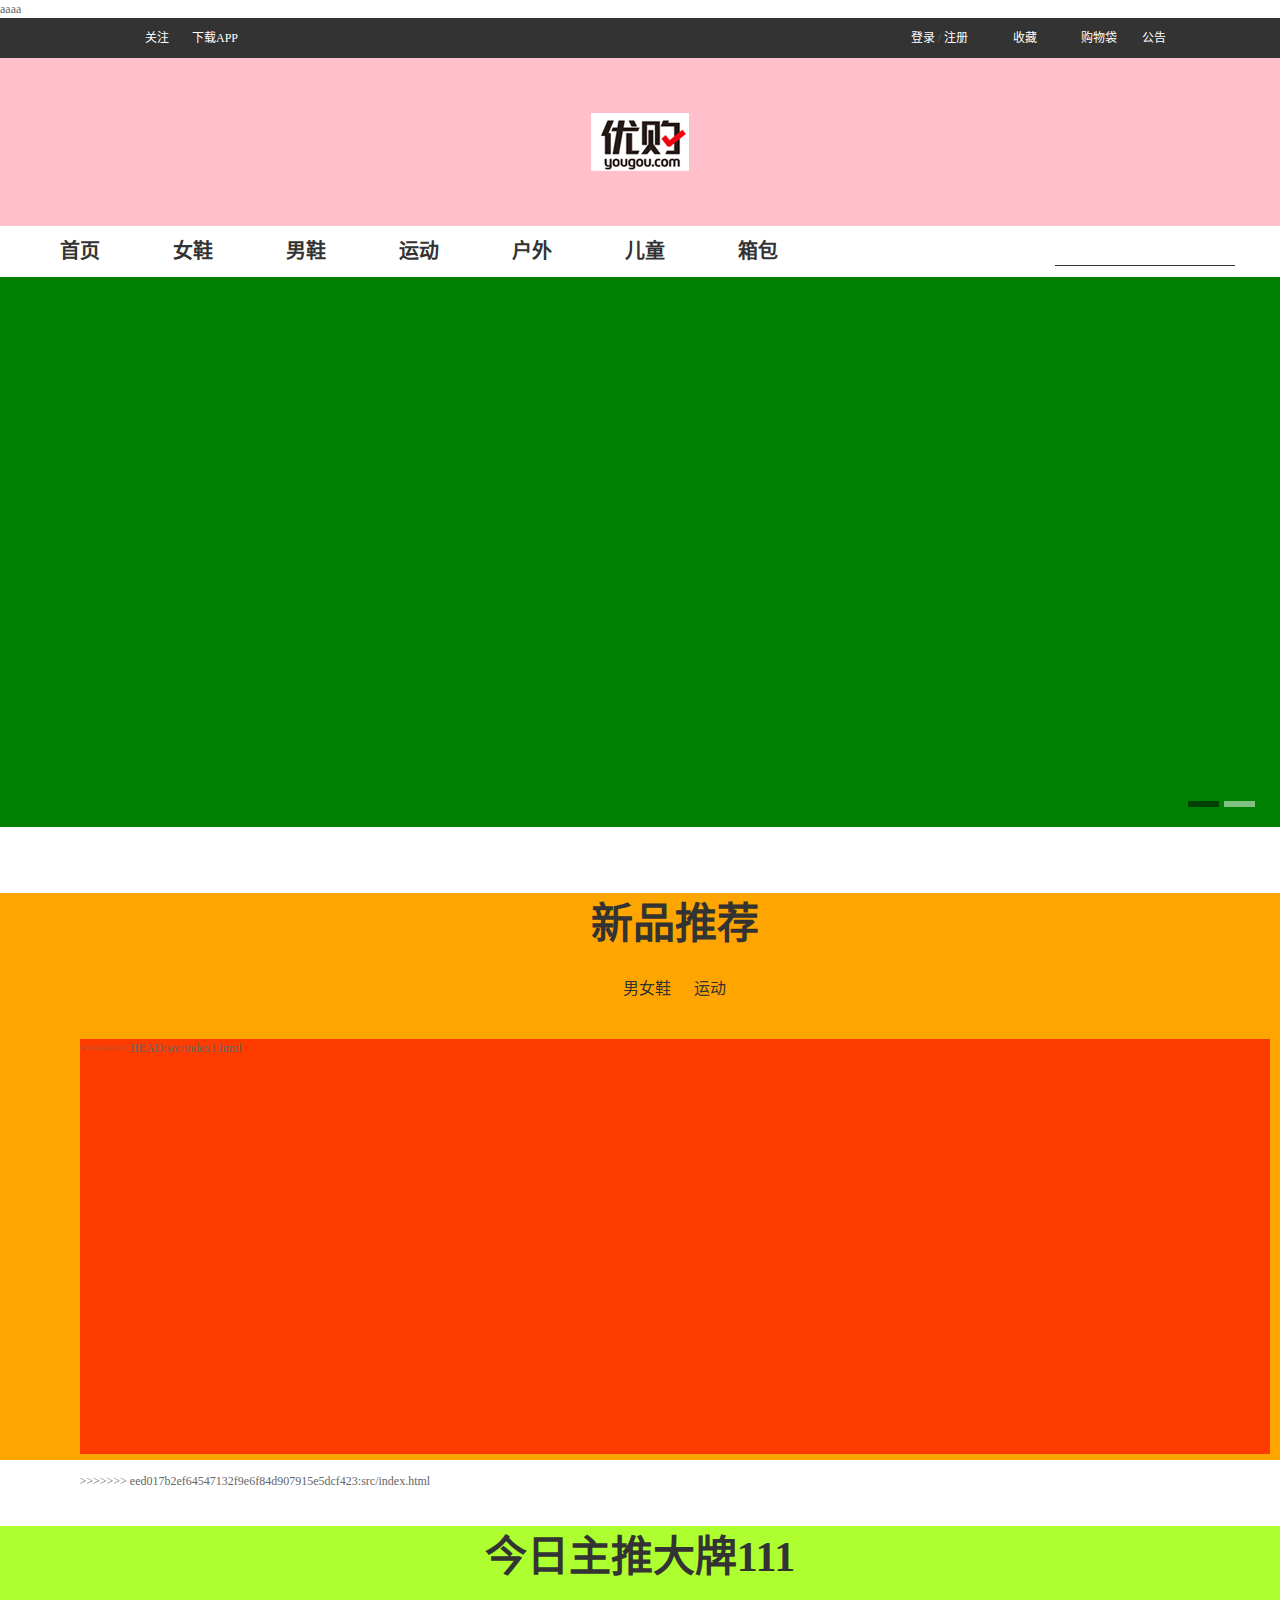
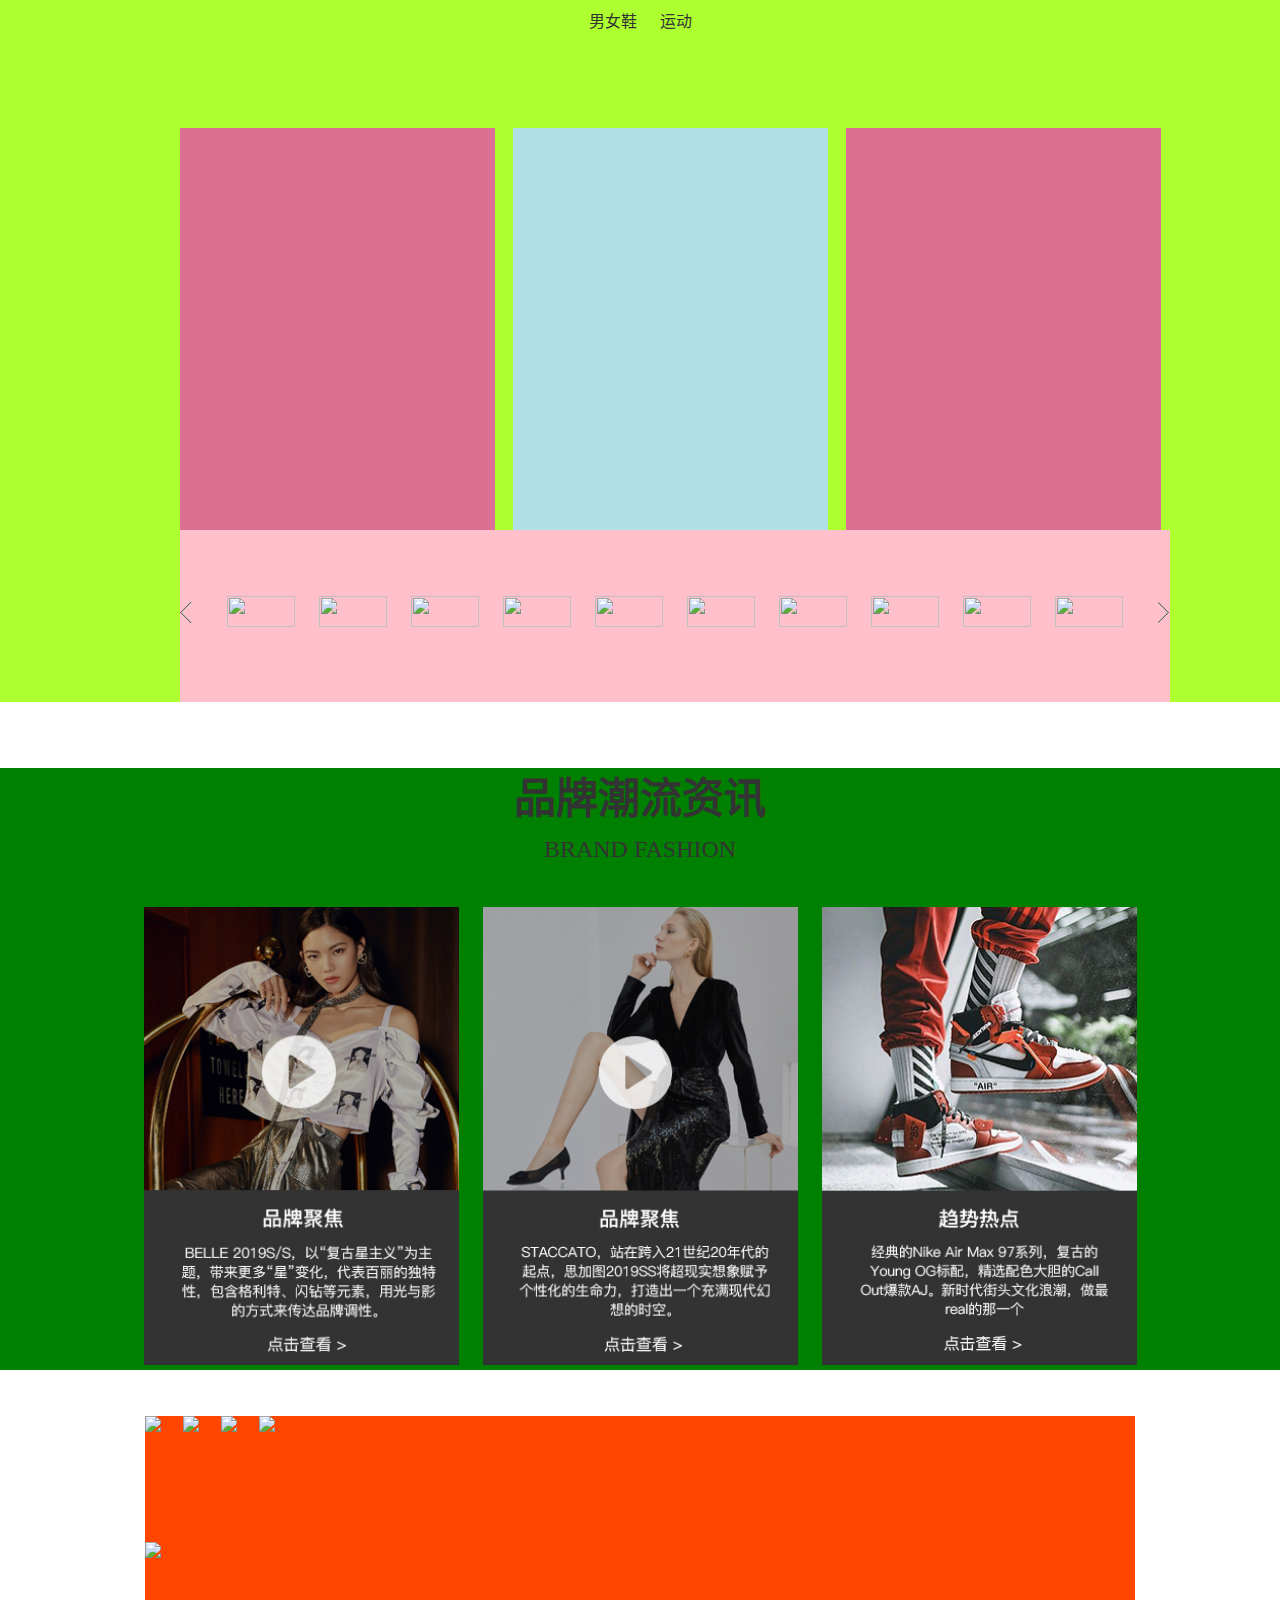
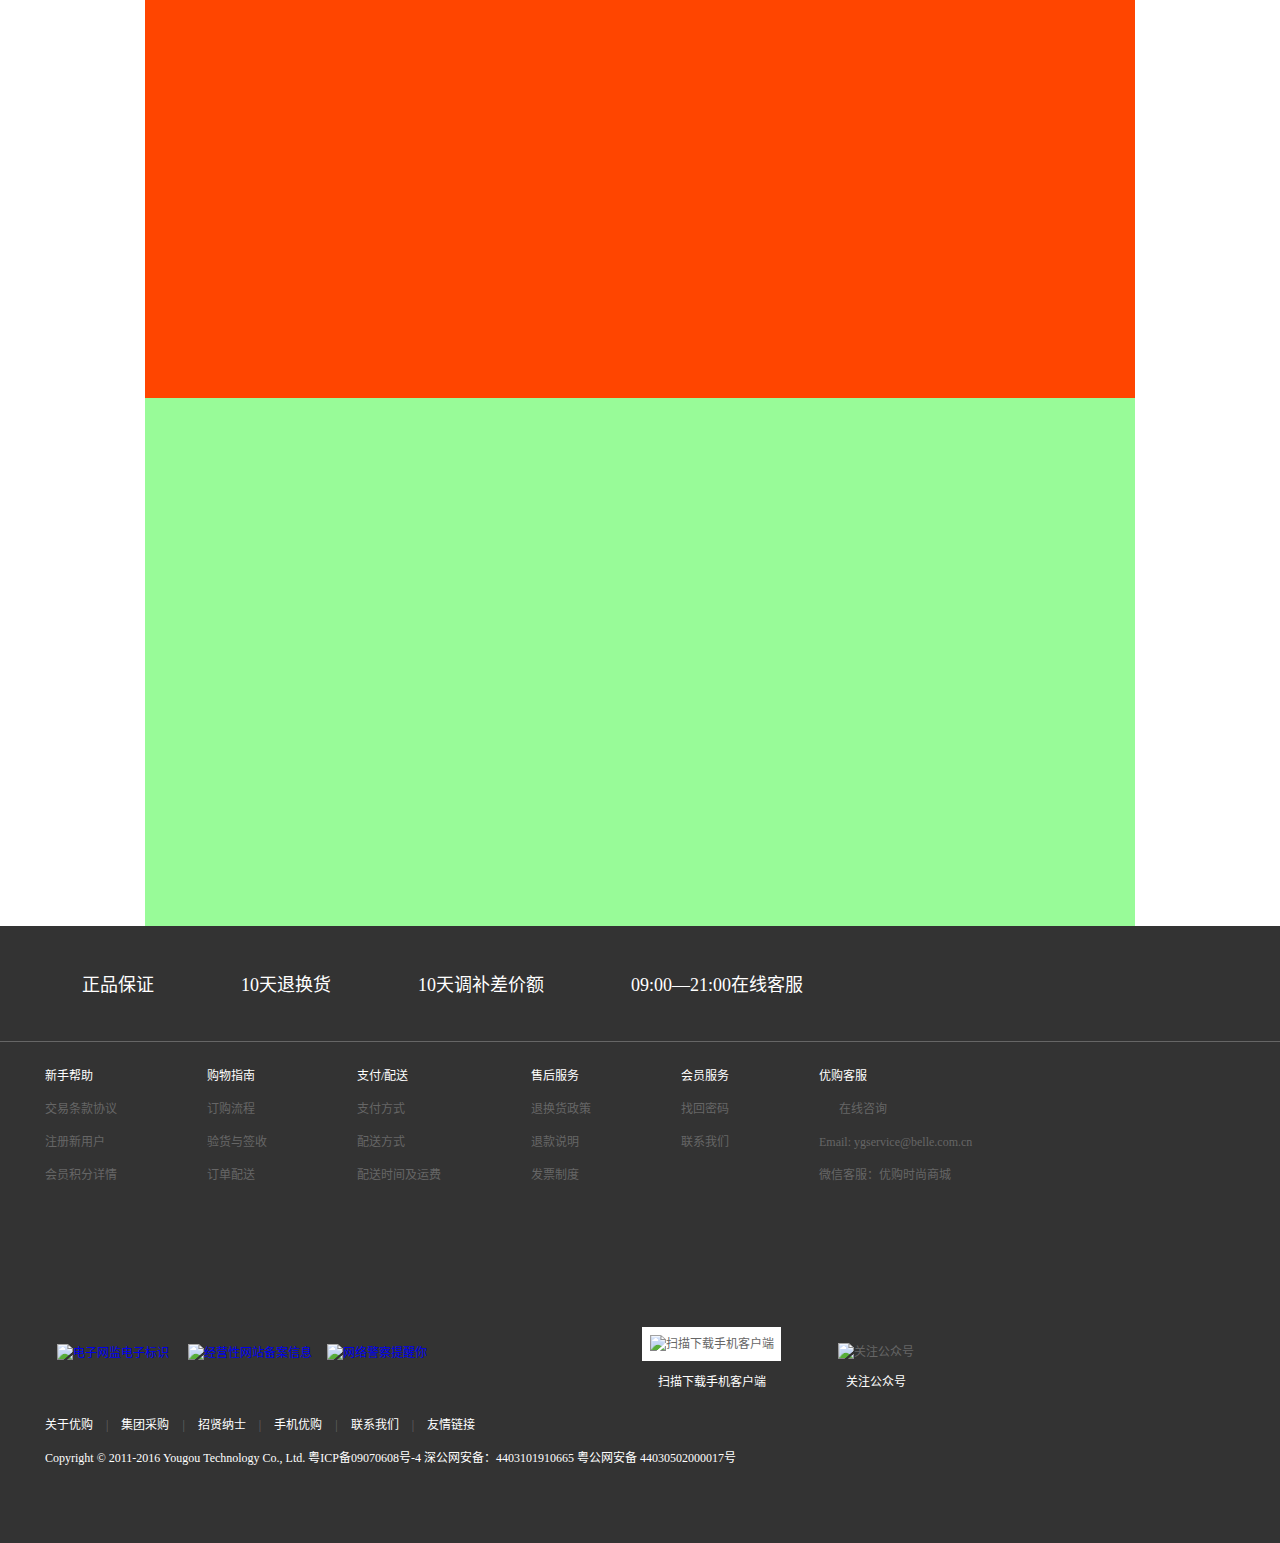
==== commit c16ce12f: "2020.1.15最后提交" ====
--- a/src/index.html
+++ b/src/index.html
@@ -21,6 +21,7 @@
 <body>
      
     <!--------------------------------------头部上面------------------------------------------------------>
+    aaaa
     <div id="header-top">
         <ul class="head-left">
             <li>
